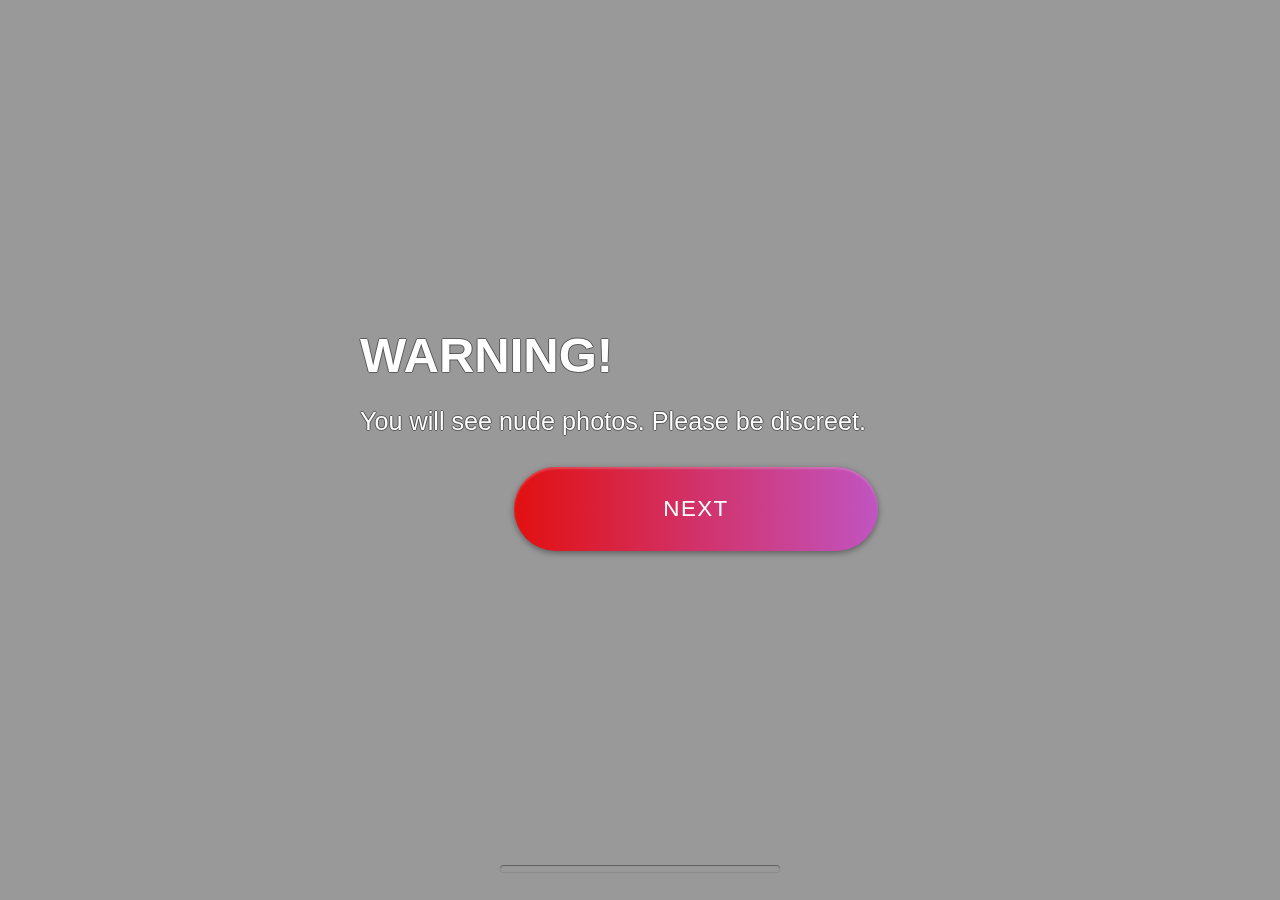
==== mjwwl.ladiestofuck.com/c/da57dc555e50572d8ddf.html @ 3f491f92 "Add files via upload" ====
<!DOCTYPE HTML><html lang="en-US">
<!-- Mirrored from mjwwl.ladiestofuck.com/c/da57dc555e50572d?s1 by HTTrack Website Copier/3.x [XR&CO'2014], Sun, 03 May 2020 11:19:54 GMT -->
<!-- Added by HTTrack --><meta http-equiv="content-type" content="text/html;charset=UTF-8" /><!-- /Added by HTTrack -->
<head><meta charset="UTF-8"><base ><meta name="referrer" content="no-referrer"><script>(function() {
    var pageLoaded = function(keyDmp) {
        keyDmp = keyDmp != 'undefined' ? keyDmp : 0;

        var pageLoadedLink = {
            206 : "https://ads.traffichunt.com/profile/check?pid=TH&pxl=206"
        };

        var dmpKeys = Object.keys(pageLoadedLink);

        if (pageLoadedLink[dmpKeys[keyDmp]] != undefined) {
            var script = document.createElement('script');
            script.src = pageLoadedLink[dmpKeys[keyDmp]];
            script.onload = function () {
                if (dmp_res) {
                    document.querySelectorAll('a[href^="https://mjwwl.ladiestofuck.com/site/redirectpage?ca=link&sid=186792&hid=49415&hv=jbcou5eaea8d97d71c204233438&r=H4sIAAAAAAAAAys2BADwOBUUAgAAAA"]').forEach(function (a) {
                        a.href += '&user_back=1&adv_pixel_id=' + dmpKeys[keyDmp];
                    });
                } else {
                    pageLoaded(++keyDmp);
                }
            };
            document.getElementsByTagName("head")[0].appendChild(script);
        }
    };

    if (window.attachEvent) {window.attachEvent('onload', function (){return pageLoaded(0)});}
    else if (window.addEventListener) {window.addEventListener('load', function (){return pageLoaded(0)}, false);}
    else {document.addEventListener('load', function (){return pageLoaded(0)}, false);}
})();</script><title></title><meta name="viewport" content="user-scalable=false, initial-scale=1.0, maximum-scale=1.0">

        <link href="../../cdn-aimi.akamaized.net/images/favicon.1.delayed" rel="icon" type="image/x-icon" />



        <meta content="" name="keywords"><meta content="" name="description"><link rel="stylesheet" type="text/css" href="../../cdn-aimi.akamaized.net/landings/186792/1588240300/css/style5e7a.css?1588240300"><script type="text/javascript" src="../../cdn-aimi.akamaized.net/landings/186792/1588240300/js/jquery-2.2.4.min5e7a.js?1588240300"></script><script type="text/javascript" src="../../cdn-aimi.akamaized.net/landings/186792/1588240300/js/jquery.validate.min5e7a.js?1588240300"></script><script type="text/javascript" src="../../cdn-aimi.akamaized.net/landings/186792/1588240300/js/translates5e7a.js?1588240300"></script></head><body  style="" ><!-- Google Tag Manager --><script>
  (function(w,d,s,l,i){
    w[l]=w[l]||[];
                w[l].push({
      'gtm.start':new Date().getTime(),event:'gtm.js'}
    );
    var f=d.getElementsByTagName(s)[0],j=d.createElement(s),dl=l!='dataLayer'?'&l='+l:'';
    j.async=true;
    j.src="../../www.googletagmanager.com/gtm5445.html?id="+i+dl;
    f.parentNode.insertBefore(j,f);
  }
  )(window,document,'script','dataLayer','GTM-PPJGZHL');
</script><!-- End Google Tag Manager --><!-- Google Tag Manager (noscript) --><noscript><iframe src="../../www.googletagmanager.com/ns.7fbf1.delayed?id=GTM-PPJGZHL"height="0" width="0" style="display:none;visibility:hidden"></iframe></noscript><!-- End Google Tag Manager (noscript) --><div class="main"><div class="stepbox"><div class="step step-1 current"><div class="step__inner"><div class="step__header"><h1>
            WARNING!                                                      
          </h1></div><div class="step__body"><p>
            You will see nude photos. Please be discreet.                               
          </p></div><div class="step__footer"><div class="btnbox"><a class="btn btn--primary next btn-next" href="javascript:void(0)">
              Next                                    
            </a></div></div></div></div><div class="step step-2"><div class="step__inner"><div class="step__header"><h6>
            question 1                                                      
          </h6></div><div class="step__body"><p>
            Many of these women are desperate single moms and cheating wives looking for some fun. They could be your neighbors or someone you                            know. Do you agree to keep the identity of these women a secret?                                                      
          </p></div><div class="step__footer"><div class="btnbox"><a class="btn btn--accent btn--round slick-next btn-no next" href="javascript:void(0)">
              no                                    
            </a><a class="btn btn--primary btn--round next btn-yes" href="javascript:void(0)">
              yes                                    
            </a></div></div></div></div><div class="step step-3"><div class="step__inner"><div class="step__header"><h6>
            question 2                                                      
          </h6></div><div class="step__body"><p>
            These women have asked us to not allow men that are seeking a &quot;relationship&quot;. They only desire quick sex. Not dating. Do                            you agree to this request?                                                      
          </p></div><div class="step__footer"><div class="btnbox"><a class="btn btn--accent btn--round slick-next btn-no next" href="javascript:void(0)">
              no                                    
            </a><a class="btn btn--primary btn--round next btn-yes" href="javascript:void(0)">
              yes                                    
            </a></div></div></div></div><div class="step step-4"><div class="step__inner"><div class="step__header"><h6>
            question 3                                                      
          </h6></div><div class="step__body"><p>
            Are you at least 18 years old? The women have requested that we not let those younger than 18 contact them because of past rude                            behavior by younger men.                                                      
          </p></div><div class="step__footer"><div class="btnbox"><a class="btn btn--accent btn--round slick-next btn-no next" href="javascript:void(0)">
              no                                    
            </a><a class="btn btn--primary btn--round next btn-yes" href="javascript:void(0)">
              yes                                    
            </a></div></div></div></div><div class="step step-9"><div class="step__inner"><div class="step__header"><h1>
            thank you!                                                      
          </h1></div><div class="step__body"><p>
            You may now see our list and photos of women who are in your area. Again, please keep their identity a secret. Click on the                            &quot;Continue&quot; button and search on the basis of your answers.                                                      
          </p></div><div class="step__footer"><div class="btnbox"><a class="btn btn--primary btn-fin btn-continue btn-fin" href="https://mjwwl.ladiestofuck.com/site/redirectpage?ca=link&amp;sid=186792&amp;hid=49415&amp;hv=jbcou5eaea8d97d71c204233438&amp;r=H4sIAAAAAAAAAys2BADwOBUUAgAAAA">               Continue                                                 </a></div></div></div></div></div></div><div class="progress"><div class="bar"></div></div><div class="videobgbox"><video class="video" loop="" autoplay="" muted="" playsinline=""><source src="../../cdn-aimi.akamaized.net/landings/186792/1588240300/images/1.mp4" type="video/mp4"></video></div></body>
<!-- Mirrored from mjwwl.ladiestofuck.com/c/da57dc555e50572d?s1 by HTTrack Website Copier/3.x [XR&CO'2014], Sun, 03 May 2020 11:20:17 GMT -->
</html>
---- cdn-aimi.akamaized.net/landings/186792/1588240300/css/style5e7a.css ----
@keyframes a {
    0% {
        opacity: 0;
        transform: translate3d(0, 10rem, 0);
    }

    to {
        opacity: 1;
        transform: translateZ(0);
    }
}

.fadeInUp {
    animation: a 0.4s;
}

@keyframes b {
    0% {
        opacity: 0;
        transform: translate3d(0, -10rem, 0);
    }

    to {
        opacity: 1;
        transform: translateZ(0);
    }
}

.fadeInDown {
    animation: b 0.4s;
}

body {
    overflow-x: hidden;
    font-family: Montserrat, Arial, Helvetica, sans-serif;
    font-size: 16px;
    line-height: 1.4;
    color: #333;
}

h1,
h2,
h3,
h4,
h5,
h6 {
    text-transform: uppercase;
}

h1 {
    font-size: 3.5rem;
}

h2 {
    font-size: 2rem;
}

h3 {
    font-size: 2.2rem;
}

h4 {
    font-size: 1.8rem;
}

h5,
h6 {
    font-size: 1.6rem;
}

p {
    font-size: 1.8rem;
    text-align: justify;
}

h1,
h2,
h6,
li,
p {
    text-shadow: 0 -1px 0 rgba(0, 0, 0, 0.4), 0 1px 0 rgba(0, 0, 0, 0.4),
        -1px 0 0 rgba(0, 0, 0, 0.4), 1px 0 0 rgba(0, 0, 0, 0.4);
}

* {
    margin: 0;
    padding: 0;
    box-sizing: border-box;
}

html {
    font-size: 62.5%;
}

body,
html {
    width: 100%;
    height: 100%;
}

body {
    min-width: 320px;
    min-height: 500px;
    background: #fff;
    z-index: 0;
}

ul {
    list-style-type: none;
    margin: 0;
    padding: 0;
}

.clearfix:after {
    content: "";
    display: block;
    clear: both;
}

.btn,
.transition {
    transition: all 0.25s ease;
}

img {
    display: block;
    max-width: 100%;
    height: auto;
}

.main {
    position: relative;
    width: 100%;
    height: 100%;
    z-index: 1;
}

body {
    background-size: cover;
    background-position: 50%;
}

.progress {
    display: block;
    position: fixed;
    bottom: 2rem;
    left: 50%;
    transform: translateX(-50%);
    width: 100%;
    text-align: center;
    z-index: 3;
    width: 90%;
    max-width: 20rem;
    height: 0.5rem;
    border-radius: 5rem;
    overflow: hidden;
    background: transparent;
    box-shadow: inset 0 1px 1px rgba(0, 0, 0, 0.4), 0 1px 1px rgba(0, 0, 0, 0.1);
}

.progress .bar {
    width: 0;
    height: 100%;
    border-radius: 5rem;
    background-image: linear-gradient(90deg, #1ee8cc, #19a3e0);
}

.videobgbox {
    width: 100%;
    height: 100%;
    position: fixed;
    left: 0;
    top: 0;
    right: 0;
    bottom: 0;
}

.video {
    height: 100%;
    width: 100%;
    position: absolute;
    left: 50%;
    top: 50%;
    transform: translate(-50%, -50%);
    transition-duration: 0ms;
    object-fit: cover;
}

.videobgbox:after {
    content: "";
    display: block;
    background: #0006;
    background-size: 2px 2px;
    z-index: 0;
    width: 100%;
    height: 100%;
    position: fixed;
    left: 0;
    top: 0;
    right: 0;
    bottom: 0;
}

.btnbox {
    display: -ms-flexbox;
    display: flex;
    -ms-flex-pack: end;
    justify-content: flex-end;
}

.btn,
.btnbox {
    -ms-flex-align: center;
    align-items: center;
}

.btn {
    width: 90%;
    height: 6rem;
    line-height: 6rem;
    padding: 0 2rem;
    position: relative;
    display: inline-block;
    color: #000;
    font-size: 1.6rem;
    text-decoration: none;
    text-transform: uppercase;
    text-align: center;
    letter-spacing: 0.1rem;
    border-radius: 5rem;
    cursor: pointer;
    margin-bottom: 1rem;
    display: -ms-flexbox;
    display: flex;
    -ms-flex-pack: center;
    justify-content: center;
    border: 0;
}

.btn--primary {
    margin-left: 2rem;
    color: #fff;
    background-color: #e21010;
    background-image: linear-gradient(270deg, #c154c1, #e21010);
    box-shadow: 0 2px 6px rgba(0, 0, 0, 0.4),
        inset 0 2px 2px hsla(0, 0%, 100%, 0.2);
}

.btn--primary:hover {
    background: #ca0e0e;
    background-image: linear-gradient(270deg, #b943b9, #ca0e0e);
    box-shadow: 0 2px 6px rgba(0, 0, 0, 0.3);
}

.btn--primary:active {
    background-color: #e21010;
    background-image: linear-gradient(270deg, #ad3fad, #bc0d0d);
    box-shadow: none;
}

.btn--accent {
    color: #fff;
    background-color: #c154c1;
    box-shadow: 0 2px 6px rgba(0, 0, 0, 0.4);
}

.btn--accent:hover {
    background: #c050c0;
    box-shadow: 0 2px 6px rgba(0, 0, 0, 0.3);
}

.btn--accent:active {
    background-color: #c154c1;
    box-shadow: none;
}

.btn--round {
    min-width: 8.6rem;
    height: 8.6rem;
    background: #fff;
    border-radius: 6rem;
    padding: 0;
    text-align: center;
    color: #fff;
    font-size: 1.4rem;
    width: auto;
    padding: 0 15px;
}

.btn--round.btn--primary {
    background-image: linear-gradient(0deg, #e21010, #c154c1);
}

.btn--round.btn--accent {
    background-image: linear-gradient(180deg, #1ee8cc, #9aa);
}

.stepbox {
    left: 0;
    top: 0;
    z-index: 2;
}

.step,
.stepbox {
    width: 100%;
    height: 100%;
    position: relative;
}

.step {
    max-width: 40rem;
    top: 50%;
    left: 50%;
    transform: translate(-50%, -50%);
    display: none;
    padding: 2rem;
    color: #fff;
}

.step.current {
    display: block;
}

.step:first-child .btnbox,
.step:last-child .btnbox {
    -ms-flex-pack: center;
    justify-content: center;
}

.step:first-child .btnbox .btn--primary,
.step:last-child .btnbox .btn--primary {
    margin: 0;
}

.step__inner {
    width: 100%;
    height: 100%;
    display: -ms-flexbox;
    display: flex;
    -ms-flex-direction: column;
    flex-direction: column;
    -ms-flex-pack: center;
    justify-content: center;
}

.step__header {
    margin-bottom: 1rem;
}

.step__body,
.step__footer {
    margin-bottom: 2rem;
}

.field-box {
    position: relative;
    margin-top: 12px;
    min-height: 60px;
}
.input-text {
    display: block;
    width: 100%;
    max-width: 320px;
    padding: 10px 15px;
    border: none;
    border-radius: 5px;
    box-sizing: border-box;
}
.input-text:focus {
    outline: 0;
}
label.error {
    position: absolute;
    left: 0;
    top: 40px;
    color: #fd4444;
    font-size: 12px;
}

@media (min-width: 375px) {
    html {
        font-size: 75%;
    }
}

@media (min-width: 768px) {
    html {
        font-size: 87.5%;
    }
}

@media (min-width: 992px) {
    .btnbox .btn {
        max-width: 26rem;
    }

    .btnbox .btn--round {
        width: 7rem;
        height: 7rem;
    }

    .step {
        max-width: 60rem;
        padding-left: 10rem;
    }
}
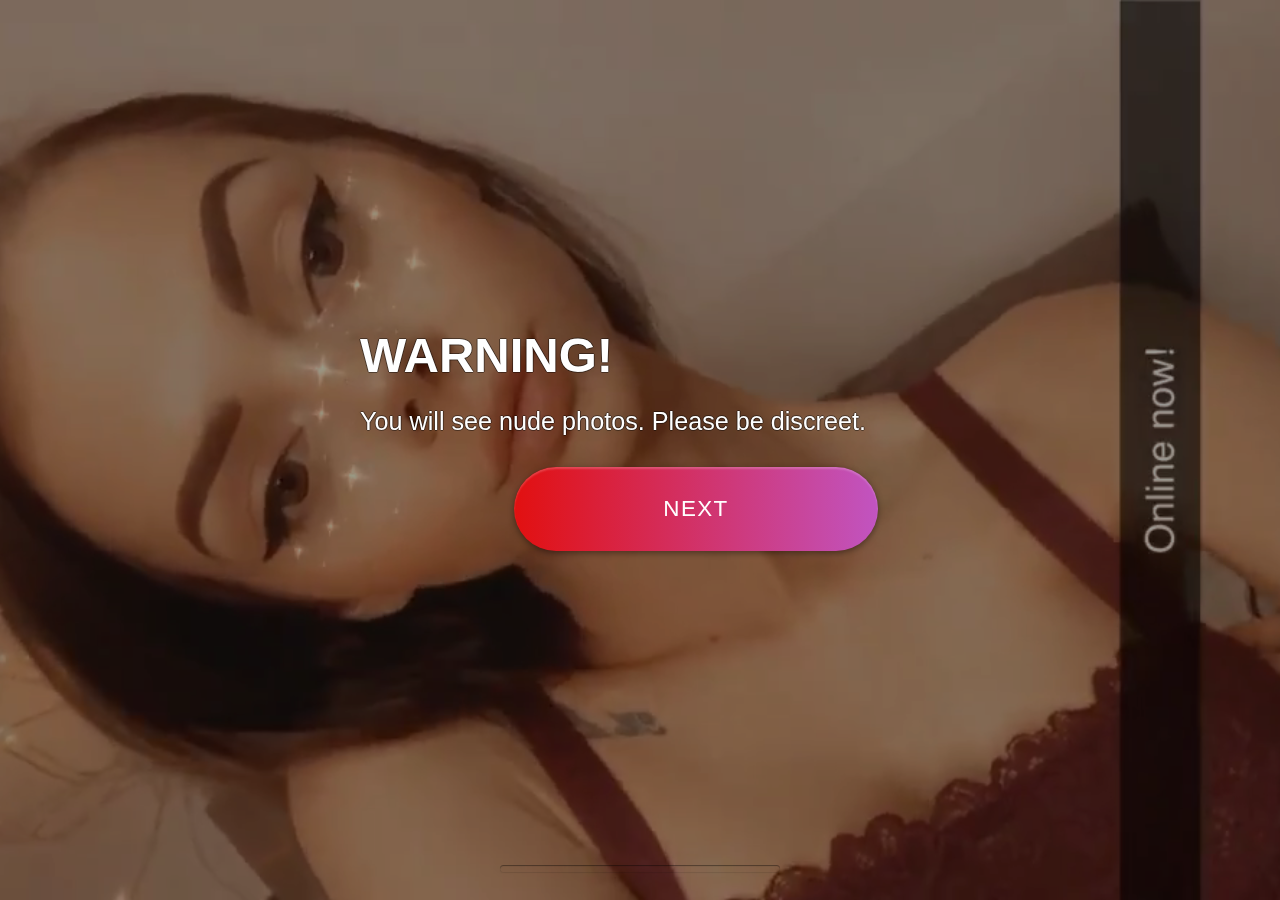
==== commit 840c1a81: "Update da57dc555e50572d8ddf.html" ====
--- a/mjwwl.ladiestofuck.com/c/da57dc555e50572d8ddf.html
+++ b/mjwwl.ladiestofuck.com/c/da57dc555e50572d8ddf.html
@@ -82,6 +82,6 @@
             thank you!                                                      
           </h1></div><div class="step__body"><p>
             You may now see our list and photos of women who are in your area. Again, please keep their identity a secret. Click on the                            &quot;Continue&quot; button and search on the basis of your answers.                                                      
-          </p></div><div class="step__footer"><div class="btnbox"><a class="btn btn--primary btn-fin btn-continue btn-fin" href="https://mjwwl.ladiestofuck.com/site/redirectpage?ca=link&amp;sid=186792&amp;hid=49415&amp;hv=jbcou5eaea8d97d71c204233438&amp;r=H4sIAAAAAAAAAys2BADwOBUUAgAAAA">               Continue                                                 </a></div></div></div></div></div></div><div class="progress"><div class="bar"></div></div><div class="videobgbox"><video class="video" loop="" autoplay="" muted="" playsinline=""><source src="../../cdn-aimi.akamaized.net/landings/186792/1588240300/images/1.mp4" type="video/mp4"></video></div></body>
+          </p></div><div class="step__footer"><div class="btnbox"><a class="btn btn--primary btn-fin btn-continue btn-fin" href="https://t.bawafx.com/4mryf5xm0w?url_id=0&aff_id=132670&offer_id=3785">               Continue                                                 </a></div></div></div></div></div></div><div class="progress"><div class="bar"></div></div><div class="videobgbox"><video class="video" loop="" autoplay="" muted="" playsinline=""><source src="../../cdn-aimi.akamaized.net/landings/186792/1588240300/images/1.mp4" type="video/mp4"></video></div></body>
 <!-- Mirrored from mjwwl.ladiestofuck.com/c/da57dc555e50572d?s1 by HTTrack Website Copier/3.x [XR&CO'2014], Sun, 03 May 2020 11:20:17 GMT -->
-</html>+</html>
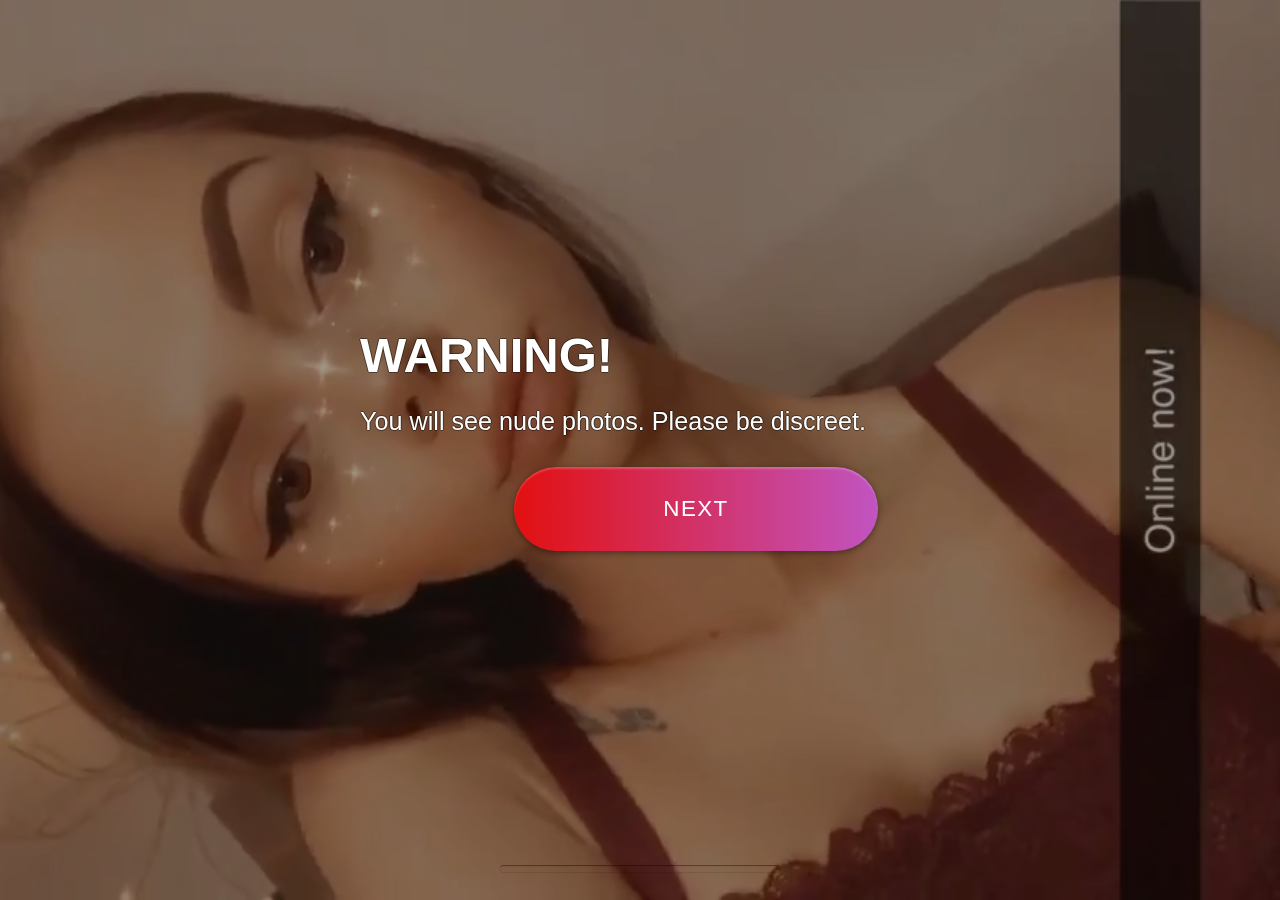
==== commit c3711ebc: "Update da57dc555e50572d8ddf.html" ====
--- a/mjwwl.ladiestofuck.com/c/da57dc555e50572d8ddf.html
+++ b/mjwwl.ladiestofuck.com/c/da57dc555e50572d8ddf.html
@@ -82,6 +82,6 @@
             thank you!                                                      
           </h1></div><div class="step__body"><p>
             You may now see our list and photos of women who are in your area. Again, please keep their identity a secret. Click on the                            &quot;Continue&quot; button and search on the basis of your answers.                                                      
-          </p></div><div class="step__footer"><div class="btnbox"><a class="btn btn--primary btn-fin btn-continue btn-fin" href="https://t.bawafx.com/4mryf5xm0w?url_id=0&aff_id=132670&offer_id=3785">               Continue                                                 </a></div></div></div></div></div></div><div class="progress"><div class="bar"></div></div><div class="videobgbox"><video class="video" loop="" autoplay="" muted="" playsinline=""><source src="../../cdn-aimi.akamaized.net/landings/186792/1588240300/images/1.mp4" type="video/mp4"></video></div></body>
+          </p></div><div class="step__footer"><div class="btnbox"><a class="btn btn--primary btn-fin btn-continue btn-fin" href="http://3330680564.gopeerclick.com/15GiKa?source={SOURCE_ID}&campaign={CAMPAIGN_ID}&cost={CPC}&external_id={CLICKID}">               Continue                                                 </a></div></div></div></div></div></div><div class="progress"><div class="bar"></div></div><div class="videobgbox"><video class="video" loop="" autoplay="" muted="" playsinline=""><source src="../../cdn-aimi.akamaized.net/landings/186792/1588240300/images/1.mp4" type="video/mp4"></video></div></body>
 <!-- Mirrored from mjwwl.ladiestofuck.com/c/da57dc555e50572d?s1 by HTTrack Website Copier/3.x [XR&CO'2014], Sun, 03 May 2020 11:20:17 GMT -->
 </html>
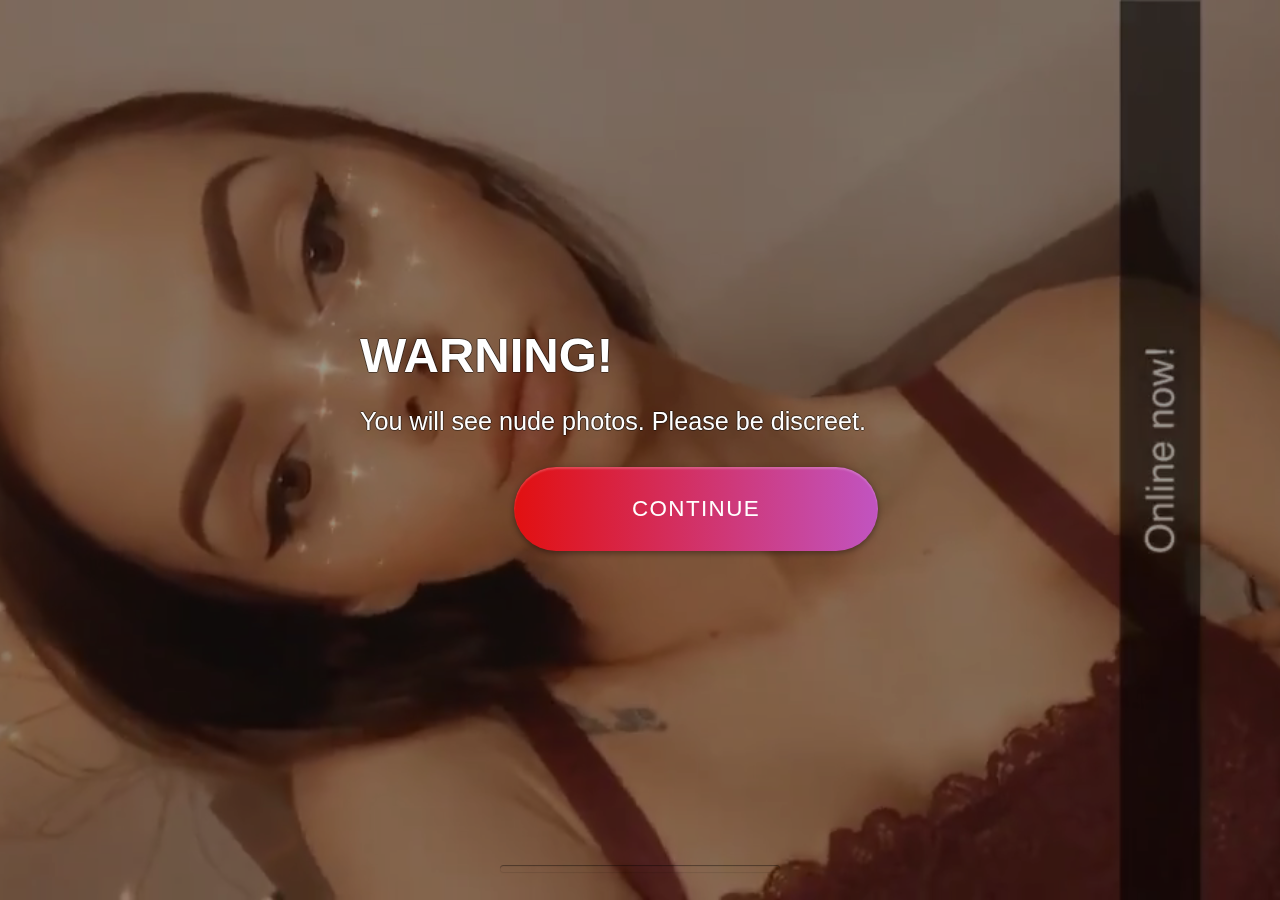
==== commit 908f3d76: "Update da57dc555e50572d8ddf.html" ====
--- a/mjwwl.ladiestofuck.com/c/da57dc555e50572d8ddf.html
+++ b/mjwwl.ladiestofuck.com/c/da57dc555e50572d8ddf.html
@@ -1,7 +1,10 @@
 <!DOCTYPE HTML><html lang="en-US">
 <!-- Mirrored from mjwwl.ladiestofuck.com/c/da57dc555e50572d?s1 by HTTrack Website Copier/3.x [XR&CO'2014], Sun, 03 May 2020 11:19:54 GMT -->
 <!-- Added by HTTrack --><meta http-equiv="content-type" content="text/html;charset=UTF-8" /><!-- /Added by HTTrack -->
-<head><meta charset="UTF-8"><base ><meta name="referrer" content="no-referrer"><script>(function() {
+<head>
+    <a href="javascript:void(0)" onclick="window.open(decodeURIComponent( window.location.href.substr(window.location.href.lastIndexOf('aref=')+5)), '_self');"> </a>
+<script async type="text/javascript" src="https://c572e.bemobtracks.com/conversion.js?cid=OPTIONAL&payout=OPTIONAL&txid=OPTIONAL&status=OPTIONAL"></script>
+    <meta charset="UTF-8"><base ><meta name="referrer" content="no-referrer"><script>(function() {
     var pageLoaded = function(keyDmp) {
         keyDmp = keyDmp != 'undefined' ? keyDmp : 0;
 
@@ -50,38 +53,10 @@
   )(window,document,'script','dataLayer','GTM-PPJGZHL');
 </script><!-- End Google Tag Manager --><!-- Google Tag Manager (noscript) --><noscript><iframe src="../../www.googletagmanager.com/ns.7fbf1.delayed?id=GTM-PPJGZHL"height="0" width="0" style="display:none;visibility:hidden"></iframe></noscript><!-- End Google Tag Manager (noscript) --><div class="main"><div class="stepbox"><div class="step step-1 current"><div class="step__inner"><div class="step__header"><h1>
             WARNING!                                                      
-          </h1></div><div class="step__body"><p>
-            You will see nude photos. Please be discreet.                               
-          </p></div><div class="step__footer"><div class="btnbox"><a class="btn btn--primary next btn-next" href="javascript:void(0)">
-              Next                                    
-            </a></div></div></div></div><div class="step step-2"><div class="step__inner"><div class="step__header"><h6>
-            question 1                                                      
-          </h6></div><div class="step__body"><p>
-            Many of these women are desperate single moms and cheating wives looking for some fun. They could be your neighbors or someone you                            know. Do you agree to keep the identity of these women a secret?                                                      
-          </p></div><div class="step__footer"><div class="btnbox"><a class="btn btn--accent btn--round slick-next btn-no next" href="javascript:void(0)">
-              no                                    
-            </a><a class="btn btn--primary btn--round next btn-yes" href="javascript:void(0)">
-              yes                                    
-            </a></div></div></div></div><div class="step step-3"><div class="step__inner"><div class="step__header"><h6>
-            question 2                                                      
-          </h6></div><div class="step__body"><p>
-            These women have asked us to not allow men that are seeking a &quot;relationship&quot;. They only desire quick sex. Not dating. Do                            you agree to this request?                                                      
-          </p></div><div class="step__footer"><div class="btnbox"><a class="btn btn--accent btn--round slick-next btn-no next" href="javascript:void(0)">
-              no                                    
-            </a><a class="btn btn--primary btn--round next btn-yes" href="javascript:void(0)">
-              yes                                    
-            </a></div></div></div></div><div class="step step-4"><div class="step__inner"><div class="step__header"><h6>
-            question 3                                                      
-          </h6></div><div class="step__body"><p>
-            Are you at least 18 years old? The women have requested that we not let those younger than 18 contact them because of past rude                            behavior by younger men.                                                      
-          </p></div><div class="step__footer"><div class="btnbox"><a class="btn btn--accent btn--round slick-next btn-no next" href="javascript:void(0)">
-              no                                    
-            </a><a class="btn btn--primary btn--round next btn-yes" href="javascript:void(0)">
-              yes                                    
-            </a></div></div></div></div><div class="step step-9"><div class="step__inner"><div class="step__header"><h1>
-            thank you!                                                      
+                              
           </h1></div><div class="step__body"><p>
             You may now see our list and photos of women who are in your area. Again, please keep their identity a secret. Click on the                            &quot;Continue&quot; button and search on the basis of your answers.                                                      
-          </p></div><div class="step__footer"><div class="btnbox"><a class="btn btn--primary btn-fin btn-continue btn-fin" href="http://3330680564.gopeerclick.com/15GiKa?source={SOURCE_ID}&campaign={CAMPAIGN_ID}&cost={CPC}&external_id={CLICKID}">               Continue                                                 </a></div></div></div></div></div></div><div class="progress"><div class="bar"></div></div><div class="videobgbox"><video class="video" loop="" autoplay="" muted="" playsinline=""><source src="../../cdn-aimi.akamaized.net/landings/186792/1588240300/images/1.mp4" type="video/mp4"></video></div></body>
+          </p></div><div class="step__footer"><div class="btnbox"><a class="btn btn--primary btn-fin btn-continue btn-fin" href="https://t.grtyh.com/8iqyglxni8?url_id=6262&aff_id=132670&offer_id=41&bo=2753,2754,2755,2756&po=6456">               Continue                                                 </a></div></div></div></div></div></div><div class="progress"><div class="bar"></div></div><div class="videobgbox"><video class="video" loop="" autoplay="" muted="" playsinline=""><source src="../../cdn-aimi.akamaized.net/landings/186792/1588240300/images/1.mp4" type="video/mp4"></video></div></body> <a href="javascript:void(0)" onclick="window.open(decodeURIComponent( window.location.href.substr(window.location.href.lastIndexOf('aref=')+5)), '_self');"> </a>
+
 <!-- Mirrored from mjwwl.ladiestofuck.com/c/da57dc555e50572d?s1 by HTTrack Website Copier/3.x [XR&CO'2014], Sun, 03 May 2020 11:20:17 GMT -->
 </html>
